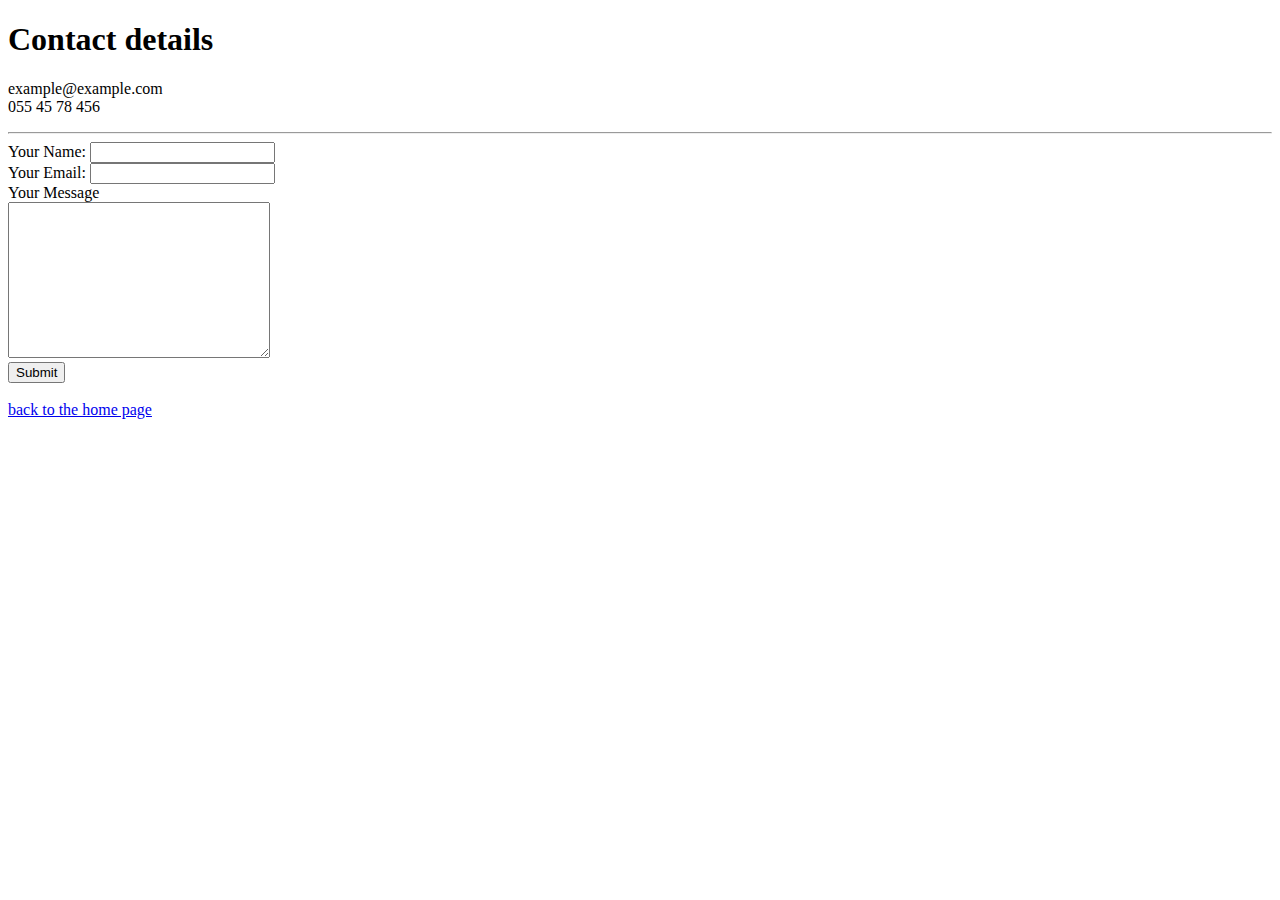
==== contact-me.html @ 3776cf7b "Add initial cv website files" ====
<!DOCTYPE html>
<html lang="en" dir="ltr">

<head>
  <meta charset="utf-8">
  <title>Contact</title>
</head>

<body>
  <h1>Contact details</h1>
  <p>example@example.com <br>
    055 45 78 456
  </p>
  <hr>
  <form action="mailto:lornalux3@gmail.com" method="post" enctype="<tex/plain>">
    <label>Your Name:</label>
    <input type="text" name="yourName"><br>
    <label>Your Email:</label>
    <input type="email" name="yourEmail" value=""><br>
    <label>Your Message</label><br>
    <textarea name="yourMessage" rows="10" cols="30"></textarea><br>
    <input type="submit" name="">
  </form>

  <br>
  <a href="index.html">back to the home page</a>

</body>

</html>
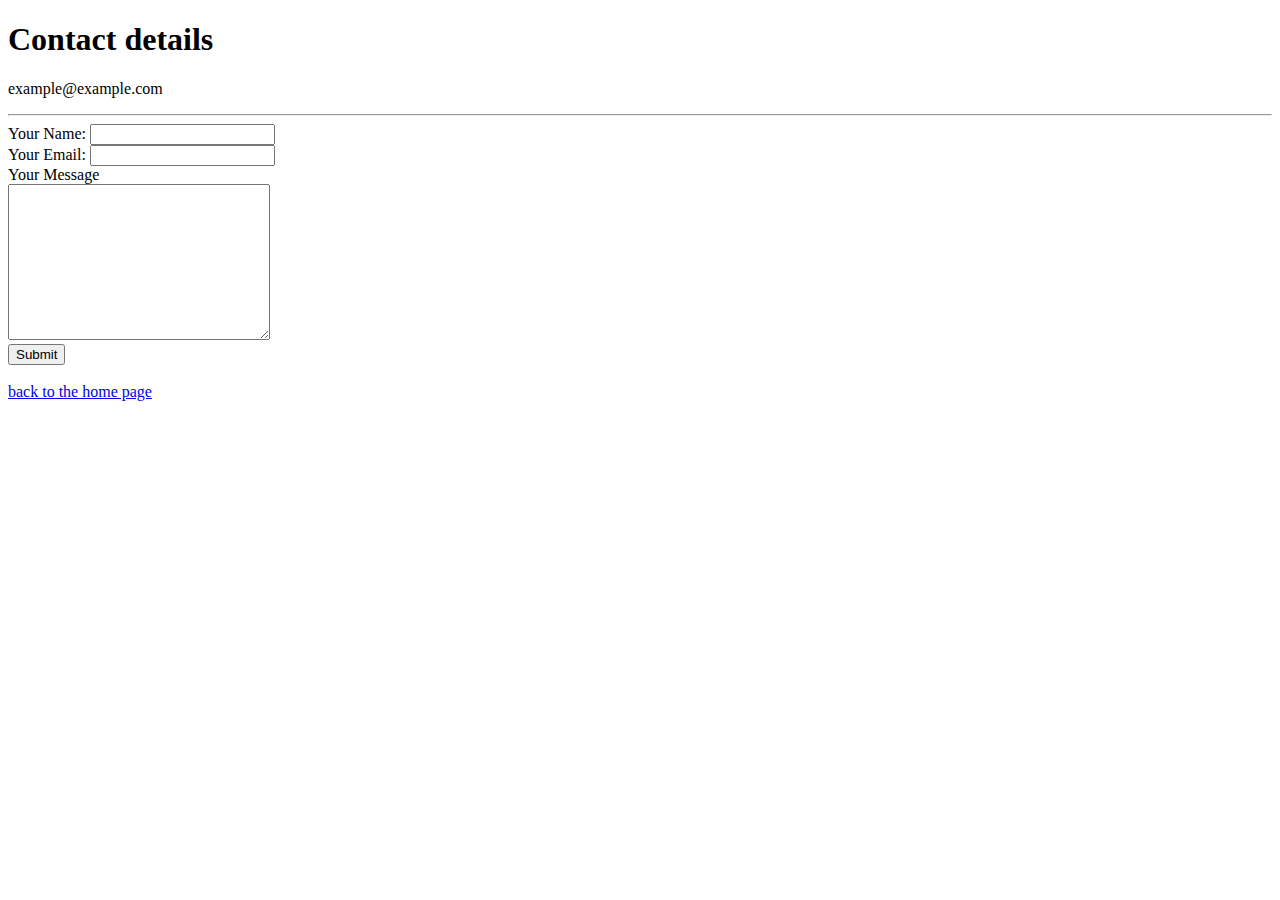
==== commit 6e95dc30: "Update contact-me.html" ====
--- a/contact-me.html
+++ b/contact-me.html
@@ -9,7 +9,7 @@
 <body>
   <h1>Contact details</h1>
   <p>example@example.com <br>
-    055 45 78 456
+    
   </p>
   <hr>
   <form action="mailto:lornalux3@gmail.com" method="post" enctype="<tex/plain>">
